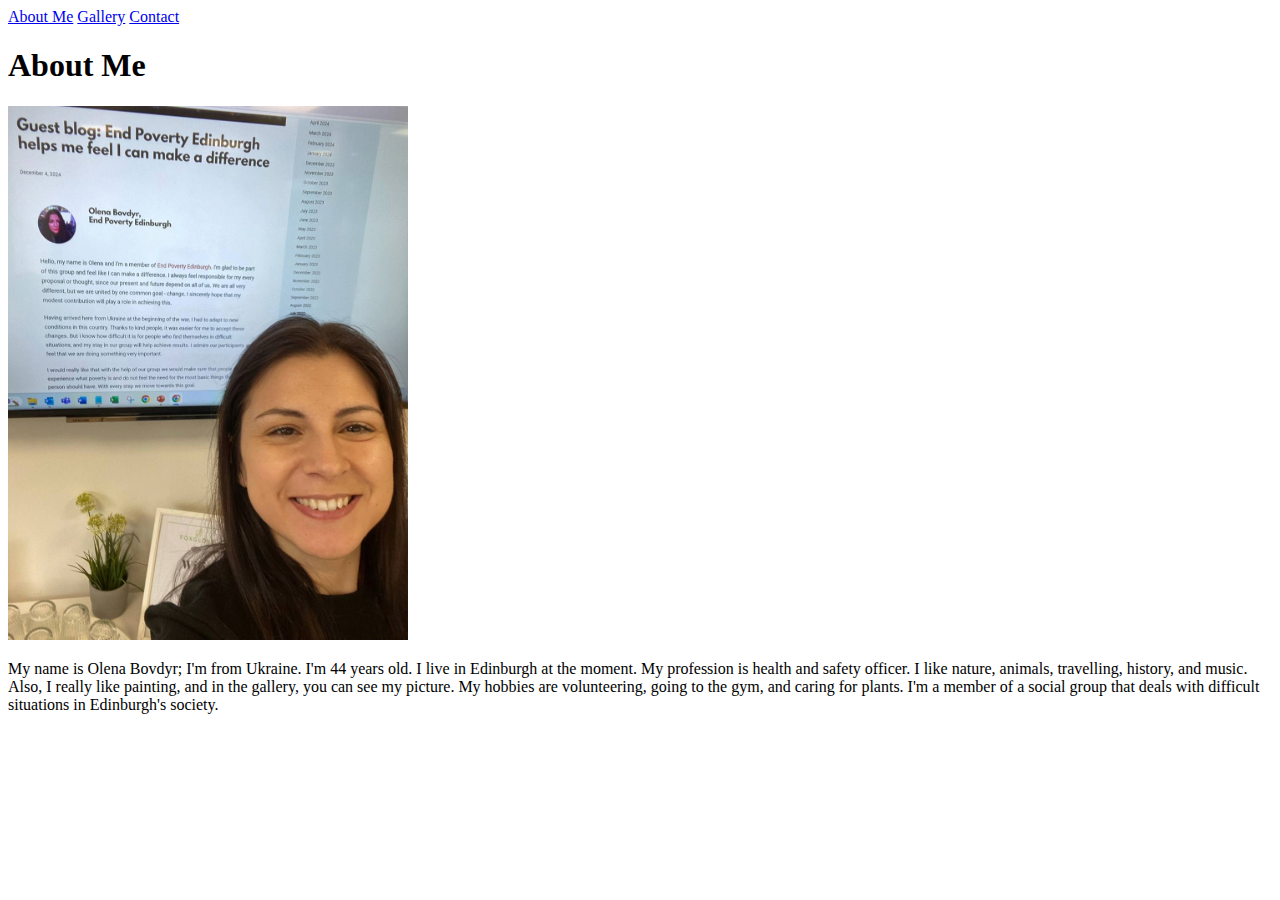
==== About_Me/index.html @ 35376abf "Simple website using HTML was created" ====
<!DOCTYPE html>
<html lang="en">
<head>
    <meta charset="UTF-8">
    <meta name="viewport" content="width=device-width, initial-scale=1.0">
    <title>Home</title>
</head>
<body>

      <div>
        <top><a href="#">About Me</a></top>
        <top><a href="./pages/gallery.html">Gallery</a></top>
        <top><a href="./pages/contact.html">Contact</a></top>
      </div>


<h1>About Me</h1>


<img src="./photo/my_photo.jpg" alt="Photo of me">

<p>My name is Olena Bovdyr; I'm from Ukraine. I'm 44 years old. I live in Edinburgh at the moment. 
My profession is health and safety officer. I like nature, animals, travelling, history, and music. 
Also, I really like painting, and in the gallery, you can see my picture. 
My hobbies are volunteering, going to the gym, and caring for plants. 
I'm a member of a social group that deals with difficult situations in Edinburgh's society.    
</p>





</body>
</html>
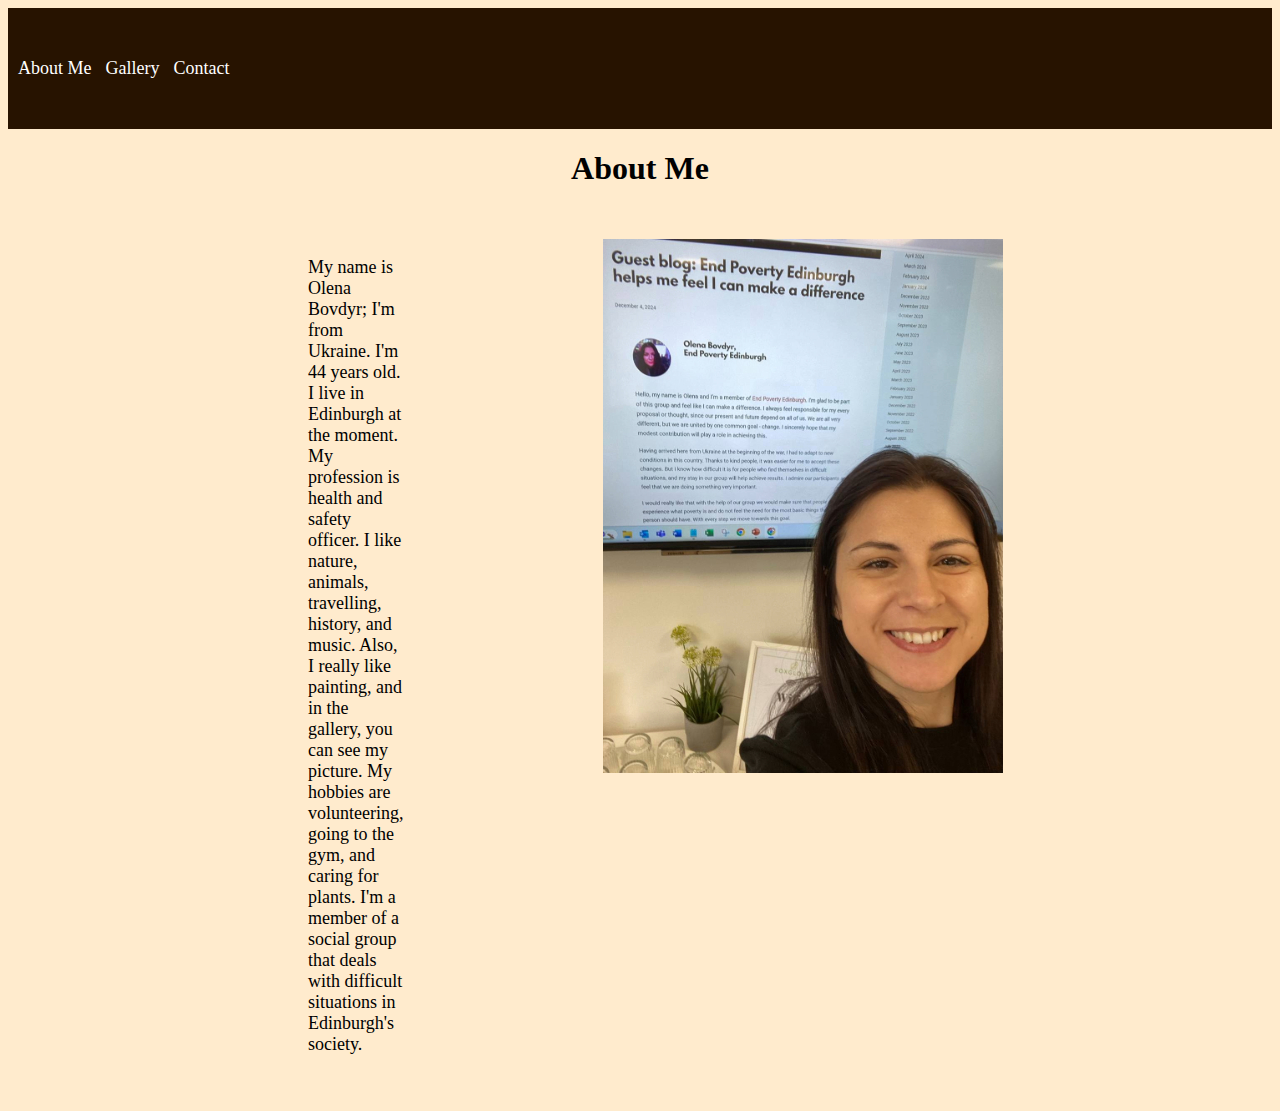
==== commit 7fd2c39c: "Styles added to the website" ====
--- a/About_Me/index.html
+++ b/About_Me/index.html
@@ -4,29 +4,35 @@
     <meta charset="UTF-8">
     <meta name="viewport" content="width=device-width, initial-scale=1.0">
     <title>Home</title>
+    <link rel="stylesheet" href="./css/styles.css">
+
 </head>
 <body>
 
-      <div>
+      <div class="navigation">
         <top><a href="#">About Me</a></top>
         <top><a href="./pages/gallery.html">Gallery</a></top>
         <top><a href="./pages/contact.html">Contact</a></top>
       </div>
 
 
-<h1>About Me</h1>
+<h1 class="text_align_center" >About Me</h1>
+<div class="row">
 
-
-<img src="./photo/my_photo.jpg" alt="Photo of me">
-
+<div class="home_text">
 <p>My name is Olena Bovdyr; I'm from Ukraine. I'm 44 years old. I live in Edinburgh at the moment. 
 My profession is health and safety officer. I like nature, animals, travelling, history, and music. 
 Also, I really like painting, and in the gallery, you can see my picture. 
 My hobbies are volunteering, going to the gym, and caring for plants. 
 I'm a member of a social group that deals with difficult situations in Edinburgh's society.    
 </p>
+</div>
 
+<div class="home_img">
+  <img src="./photo/my_photo.jpg" alt="Photo of me">
+  </div>
 
+</div>
 
 
 
--- a/About_Me/css/styles.css
+++ b/About_Me/css/styles.css
@@ -0,0 +1,75 @@
+
+h1{
+    text-align: center;
+
+}
+
+p, ul, li{
+    font-size: large;
+}
+
+body{
+
+ background-color: #ffebcd;
+
+}
+
+
+.navigation{
+
+padding-top: 50px;
+padding-bottom: 50px;
+width: 100%;
+background-color: #271300;
+
+a{
+    color: white;
+    text-decoration: none;
+    padding-left: 10px;
+    font-size: large;
+}
+
+}
+
+
+
+
+.row{
+    display: flex;
+}
+
+.home_img{
+
+    width: 50%;
+    padding-right: 300px;
+    padding-left: 100px;
+    
+    margin-top: 30px;
+    margin-bottom: 30px;
+
+}
+
+.home_text{
+
+    width: 50%;
+    padding-right: 100px;
+    padding-left: 300px;
+    
+    margin-top: 30px;
+    margin-bottom: 30px;
+
+}
+
+
+
+.align_center{
+
+    display: flex;
+    justify-content: center;
+    
+}
+
+
+.space_between_images{
+    padding: 50px;
+}